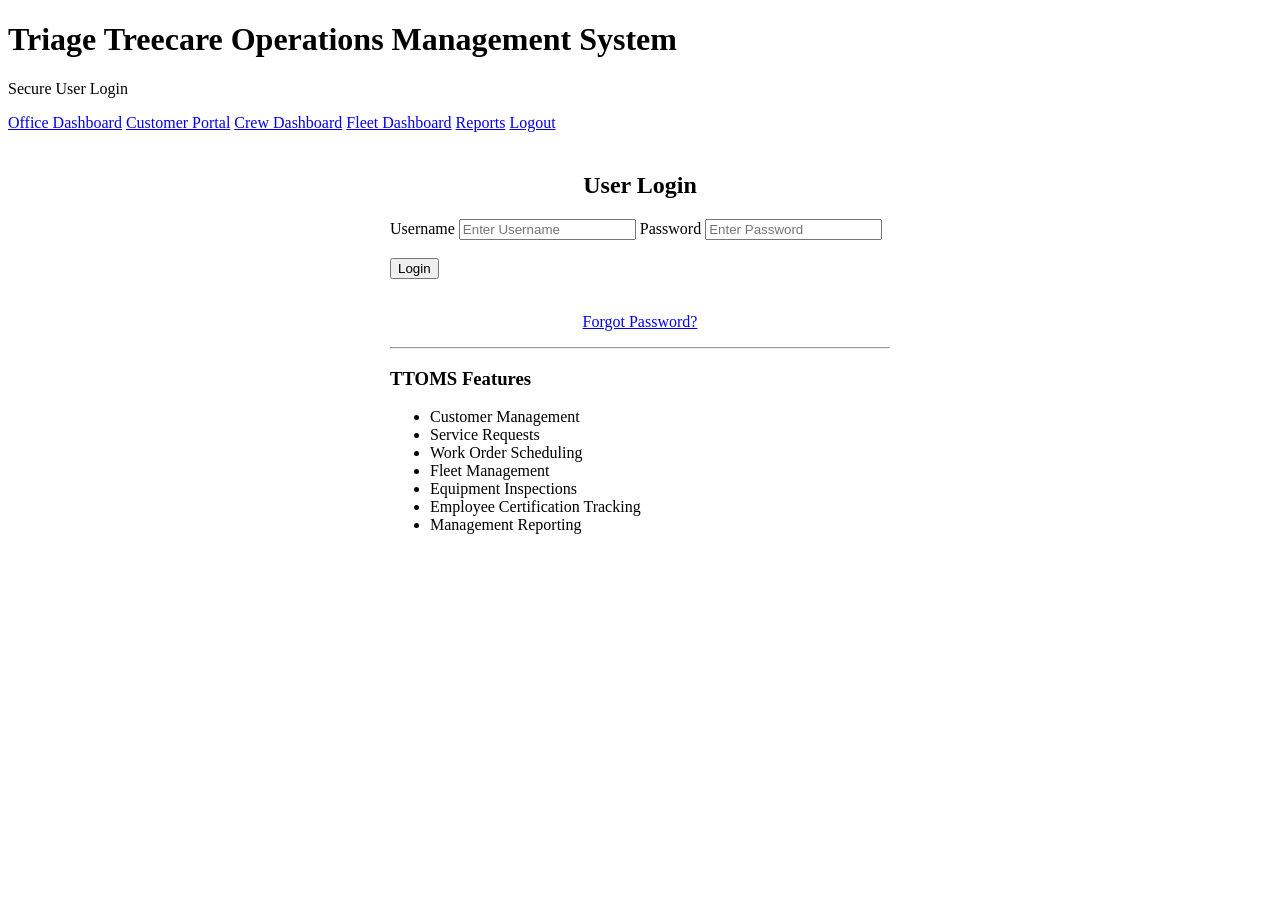
==== index.html @ eb02f289 "Add files via upload All relevant Use Case mock ups" ====
<!DOCTYPE html>
<html lang="en">

<head>

<meta charset="UTF-8">
<meta name="viewport" content="width=device-width, initial-scale=1.0">

<title>TTOMS Login</title>

<link rel="stylesheet" href="css/style.css">

</head>

<body>

<header>

<h1>Triage Treecare Operations Management System</h1>

<p>Secure User Login</p>

</header>

<nav>

<a href="office.html">Office Dashboard</a>

<a href="customer.html">Customer Portal</a>

<a href="crew.html">Crew Dashboard</a>

<a href="fleet.html">Fleet Dashboard</a>

<a href="#">Reports</a>

<a href="index.html">Logout</a>

</nav>

<main>

<section class="panel" style="max-width:500px; margin:auto; margin-top:40px;">

<h2 style="text-align:center;">User Login</h2>

<form>

<label>Username</label>

<input
type="text"
placeholder="Enter Username">

<label>Password</label>

<input
type="password"
placeholder="Enter Password">

<br><br>

<button
type="button"
onclick="window.location.href='office.html'">

Login

</button>

</form>

<br>

<p style="text-align:center;">

<a href="#">Forgot Password?</a>

</p>

<hr>

<h3>TTOMS Features</h3>

<ul>

<li>Customer Management</li>

<li>Service Requests</li>

<li>Work Order Scheduling</li>

<li>Fleet Management</li>

<li>Equipment Inspections</li>

<li>Employee Certification Tracking</li>

<li>Management Reporting</li>

</ul>

</section>

</main>

<script src="js/script.js"></script>

</body>

</html>
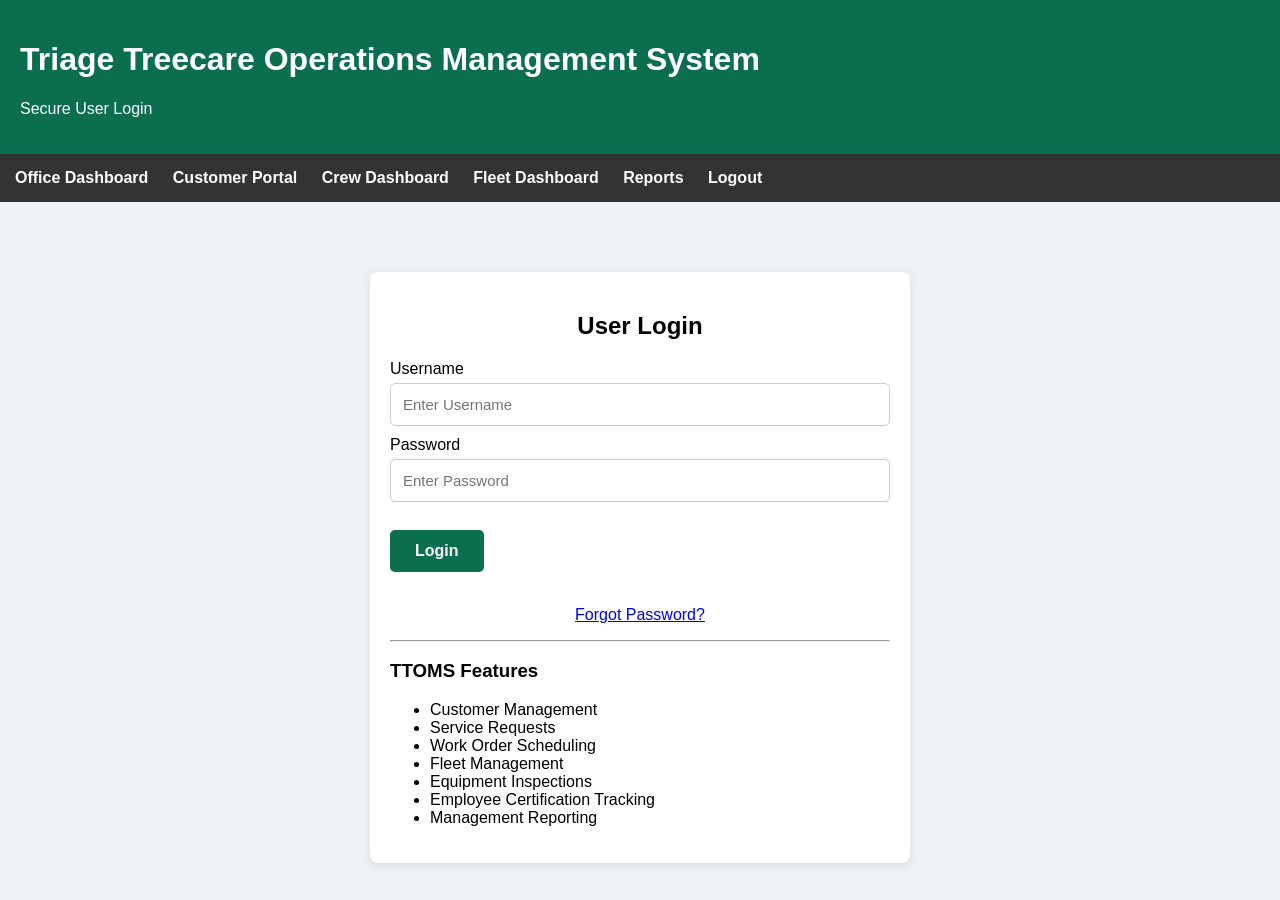
==== commit 64334724: "Change logout link to external URL Updated logout link to point to an external URL." ====
--- a/index.html
+++ b/index.html
@@ -34,7 +34,7 @@
 
 <a href="#">Reports</a>
 
-<a href="index.html">Logout</a>
+<a href="https://garason.github.io/landing-page/">Logout</a>
 
 </nav>
 
@@ -108,4 +108,4 @@
 
 </body>
 
-</html>+</html>
--- a/css/style.css
+++ b/css/style.css
@@ -0,0 +1,153 @@
+body{
+
+margin:0;
+
+font-family:Arial, sans-serif;
+
+background:#eef2f5;
+
+}
+
+header{
+
+background:#0B6E4F;
+
+color:white;
+
+padding:20px;
+
+}
+
+nav{
+
+background:#333;
+
+padding:15px;
+
+}
+
+nav a{
+
+color:white;
+
+text-decoration:none;
+
+margin-right:20px;
+
+font-weight:bold;
+
+}
+
+nav a:hover{
+
+color:#7ED957;
+
+}
+
+main{
+
+padding:30px;
+
+}
+.cards{
+display:grid;
+grid-template-columns:repeat(4, 1fr);
+gap:20px;
+margin-top:20px;
+}
+
+.card{
+background:white;
+padding:20px;
+border-radius:8px;
+box-shadow:0 2px 8px rgba(0,0,0,0.1);
+}
+
+.card h3{
+margin-top:0;
+color:#0B6E4F;
+}
+
+.number{
+font-size:36px;
+font-weight:bold;
+margin:10px 0;
+color:#333;
+}
+
+.panel{
+background:white;
+margin-top:30px;
+padding:20px;
+border-radius:8px;
+box-shadow:0 2px 8px rgba(0,0,0,0.1);
+}
+
+table{
+width:100%;
+border-collapse:collapse;
+margin-top:15px;
+}
+
+th{
+background:#0B6E4F;
+color:white;
+padding:12px;
+text-align:left;
+}
+
+td{
+padding:12px;
+border-bottom:1px solid #ddd;
+}
+
+tr:hover{
+background:#f4f6f9;
+}
+input,
+select,
+textarea{
+
+width:100%;
+
+padding:12px;
+
+margin-top:5px;
+
+margin-bottom:10px;
+
+border:1px solid #ccc;
+
+border-radius:5px;
+
+box-sizing:border-box;
+
+font-size:15px;
+
+}
+
+button{
+
+background:#0B6E4F;
+
+color:white;
+
+padding:12px 25px;
+
+border:none;
+
+border-radius:5px;
+
+cursor:pointer;
+
+font-size:16px;
+
+font-weight:bold;
+
+}
+
+button:hover{
+
+background:#09563f;
+
+}
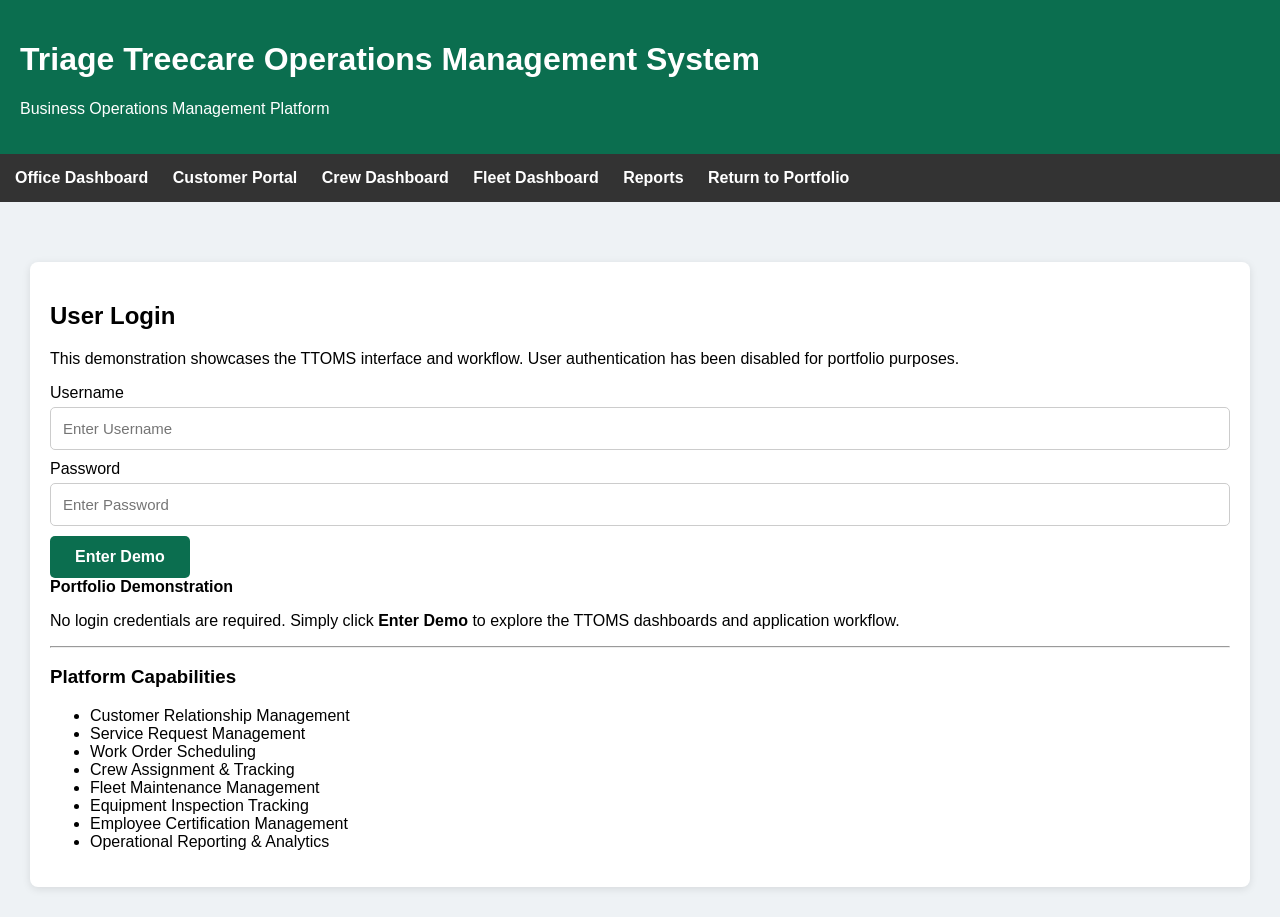
==== commit fb2d98ac: "Revise TTOMS login page structure and content Updated the TTOMS login page with new content and layo" ====
--- a/index.html
+++ b/index.html
@@ -2,109 +2,115 @@
 <html lang="en">
 
 <head>
+    <meta charset="UTF-8">
+    <meta name="viewport" content="width=device-width, initial-scale=1.0">
 
-<meta charset="UTF-8">
-<meta name="viewport" content="width=device-width, initial-scale=1.0">
+    <title>TTOMS | Login</title>
 
-<title>TTOMS Login</title>
-
-<link rel="stylesheet" href="css/style.css">
-
+    <link rel="stylesheet" href="css/style.css">
 </head>
 
 <body>
 
-<header>
+    <header>
 
-<h1>Triage Treecare Operations Management System</h1>
+        <h1>Triage Treecare Operations Management System</h1>
 
-<p>Secure User Login</p>
+        <p>
+            Business Operations Management Platform
+        </p>
 
-</header>
+    </header>
 
-<nav>
+    <nav>
 
-<a href="office.html">Office Dashboard</a>
+        <a href="office.html">Office Dashboard</a>
+        <a href="customer.html">Customer Portal</a>
+        <a href="crew.html">Crew Dashboard</a>
+        <a href="fleet.html">Fleet Dashboard</a>
+        <a href="#">Reports</a>
+        <a href="https://garason.github.io/landing-page/">Return to Portfolio</a>
 
-<a href="customer.html">Customer Portal</a>
+    </nav>
 
-<a href="crew.html">Crew Dashboard</a>
+    <main>
 
-<a href="fleet.html">Fleet Dashboard</a>
+        <section class="panel login-panel">
 
-<a href="#">Reports</a>
+            <h2>User Login</h2>
 
-<a href="https://garason.github.io/landing-page/">Logout</a>
+            <p class="login-description">
+                This demonstration showcases the TTOMS interface and workflow.
+                User authentication has been disabled for portfolio purposes.
+            </p>
 
-</nav>
+            <form>
 
-<main>
+                <label for="username">Username</label>
 
-<section class="panel" style="max-width:500px; margin:auto; margin-top:40px;">
+                <input
+                    id="username"
+                    type="text"
+                    placeholder="Enter Username">
 
-<h2 style="text-align:center;">User Login</h2>
+                <label for="password">Password</label>
 
-<form>
+                <input
+                    id="password"
+                    type="password"
+                    placeholder="Enter Password">
 
-<label>Username</label>
+                <button
+                    type="button"
+                    onclick="window.location.href='office.html'">
 
-<input
-type="text"
-placeholder="Enter Username">
+                    Enter Demo
 
-<label>Password</label>
+                </button>
 
-<input
-type="password"
-placeholder="Enter Password">
+            </form>
 
-<br><br>
+            <div class="demo-note">
 
-<button
-type="button"
-onclick="window.location.href='office.html'">
+                <strong>Portfolio Demonstration</strong>
 
-Login
+                <p>
+                    No login credentials are required.
+                    Simply click <strong>Enter Demo</strong> to explore the TTOMS
+                    dashboards and application workflow.
+                </p>
 
-</button>
+            </div>
 
-</form>
+            <hr>
 
-<br>
+            <h3>Platform Capabilities</h3>
 
-<p style="text-align:center;">
+            <ul>
 
-<a href="#">Forgot Password?</a>
+                <li>Customer Relationship Management</li>
 
-</p>
+                <li>Service Request Management</li>
 
-<hr>
+                <li>Work Order Scheduling</li>
 
-<h3>TTOMS Features</h3>
+                <li>Crew Assignment & Tracking</li>
 
-<ul>
+                <li>Fleet Maintenance Management</li>
 
-<li>Customer Management</li>
+                <li>Equipment Inspection Tracking</li>
 
-<li>Service Requests</li>
+                <li>Employee Certification Management</li>
 
-<li>Work Order Scheduling</li>
+                <li>Operational Reporting & Analytics</li>
 
-<li>Fleet Management</li>
+            </ul>
 
-<li>Equipment Inspections</li>
+        </section>
 
-<li>Employee Certification Tracking</li>
+    </main>
 
-<li>Management Reporting</li>
-
-</ul>
-
-</section>
-
-</main>
-
-<script src="js/script.js"></script>
+    <script src="js/script.js"></script>
 
 </body>
 
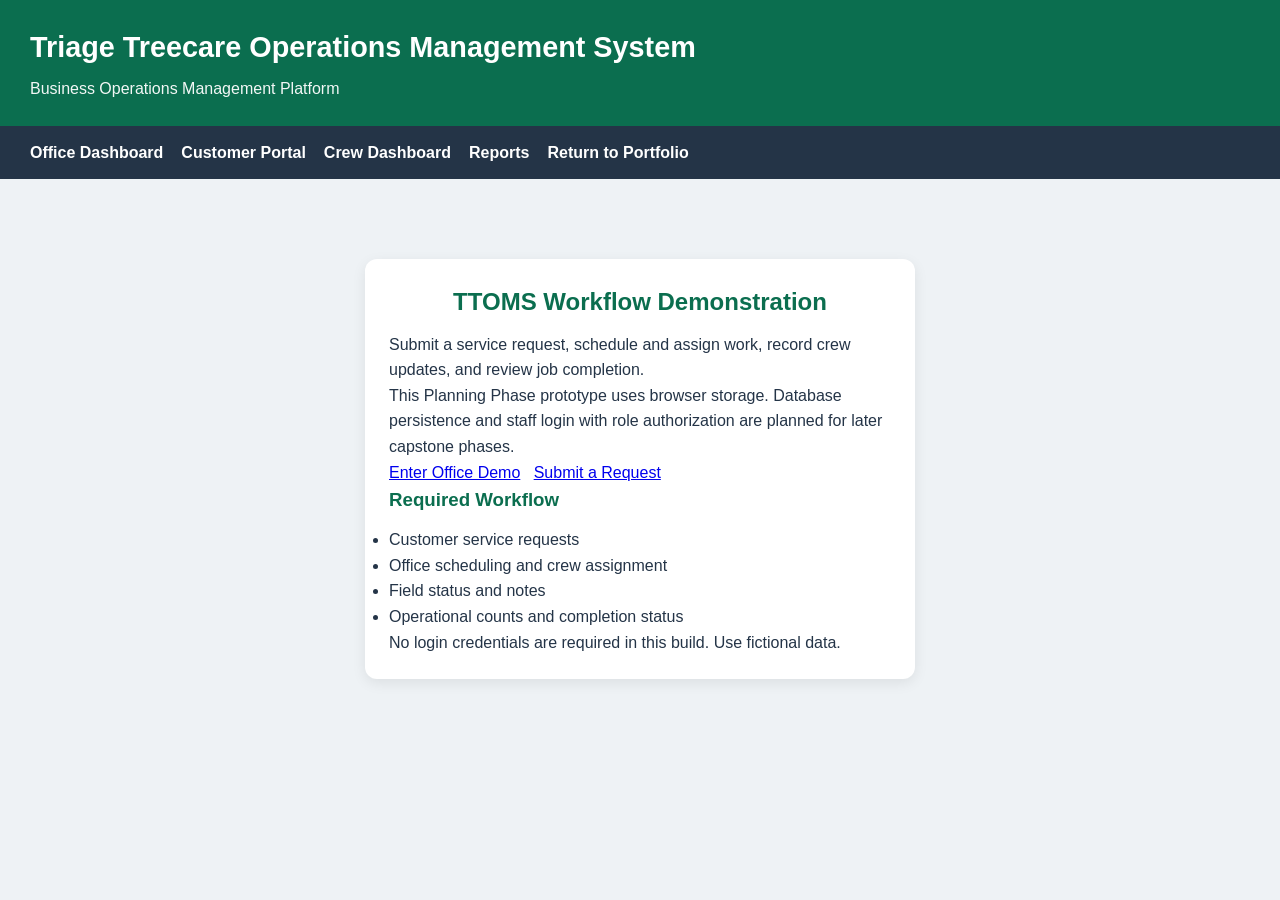
==== commit 60263035: "Add server-backed TTOMS capstone workflow" ====
--- a/index.html
+++ b/index.html
@@ -1,117 +1,55 @@
-<!DOCTYPE html>
-<html lang="en">
-
-<head>
-    <meta charset="UTF-8">
-    <meta name="viewport" content="width=device-width, initial-scale=1.0">
-
-    <title>TTOMS | Login</title>
-
-    <link rel="stylesheet" href="css/style.css">
-</head>
-
-<body>
-
-    <header>
-
-        <h1>Triage Treecare Operations Management System</h1>
-
-        <p>
-            Business Operations Management Platform
-        </p>
-
-    </header>
-
-    <nav>
-
-        <a href="office.html">Office Dashboard</a>
-        <a href="customer.html">Customer Portal</a>
-        <a href="crew.html">Crew Dashboard</a>
-        <a href="fleet.html">Fleet Dashboard</a>
-        <a href="#">Reports</a>
-        <a href="https://garason.github.io/landing-page/">Return to Portfolio</a>
-
-    </nav>
-
-    <main>
-
-        <section class="panel login-panel">
-
-            <h2>User Login</h2>
-
-            <p class="login-description">
-                This demonstration showcases the TTOMS interface and workflow.
-                User authentication has been disabled for portfolio purposes.
-            </p>
-
-            <form>
-
-                <label for="username">Username</label>
-
-                <input
-                    id="username"
-                    type="text"
-                    placeholder="Enter Username">
-
-                <label for="password">Password</label>
-
-                <input
-                    id="password"
-                    type="password"
-                    placeholder="Enter Password">
-
-                <button
-                    type="button"
-                    onclick="window.location.href='office.html'">
-
-                    Enter Demo
-
-                </button>
-
-            </form>
-
-            <div class="demo-note">
-
-                <strong>Portfolio Demonstration</strong>
-
-                <p>
-                    No login credentials are required.
-                    Simply click <strong>Enter Demo</strong> to explore the TTOMS
-                    dashboards and application workflow.
-                </p>
-
-            </div>
-
-            <hr>
-
-            <h3>Platform Capabilities</h3>
-
-            <ul>
-
-                <li>Customer Relationship Management</li>
-
-                <li>Service Request Management</li>
-
-                <li>Work Order Scheduling</li>
-
-                <li>Crew Assignment & Tracking</li>
-
-                <li>Fleet Maintenance Management</li>
-
-                <li>Equipment Inspection Tracking</li>
-
-                <li>Employee Certification Management</li>
-
-                <li>Operational Reporting & Analytics</li>
-
-            </ul>
-
-        </section>
-
-    </main>
-
-    <script src="js/script.js"></script>
-
-</body>
-
-</html>
+<!DOCTYPE html>
+<html lang="en">
+    <head>
+        <meta charset="UTF-8" />
+        <meta name="viewport" content="width=device-width, initial-scale=1.0" />
+
+        <title>TTOMS | Demo Home</title>
+
+        <link rel="stylesheet" href="css/style.css?v=20260912-workorder1" />
+    </head>
+
+    <body>
+        <header>
+            <h1>Triage Treecare Operations Management System</h1>
+
+            <p>Business Operations Management Platform</p>
+        </header>
+
+        <nav>
+            <a href="office.html">Office Dashboard</a>
+            <a href="customer.html">Customer Portal</a>
+            <a href="crew.html">Crew Dashboard</a>
+            <a href="reports.html">Reports</a>
+            <a href="https://garason.github.io/landing-page/">Return to Portfolio</a>
+        </nav>
+
+        <main>
+            <section class="panel login-panel">
+                <h2>TTOMS Workflow Demonstration</h2>
+                <p>
+                    Submit a service request, schedule and assign work, record crew updates, and
+                    review job completion.
+                </p>
+                <p>
+                    This Planning Phase prototype uses browser storage. Database persistence and
+                    staff login with role authorization are planned for later capstone phases.
+                </p>
+                <p>
+                    <a href="office.html">Enter Office Demo</a> &nbsp;
+                    <a href="customer.html">Submit a Request</a>
+                </p>
+                <h3>Required Workflow</h3>
+                <ul>
+                    <li>Customer service requests</li>
+                    <li>Office scheduling and crew assignment</li>
+                    <li>Field status and notes</li>
+                    <li>Operational counts and completion status</li>
+                </ul>
+                <p>No login credentials are required in this build. Use fictional data.</p>
+            </section>
+        </main>
+
+        <script src="js/script.js?v=20260912-client"></script>
+    </body>
+</html>
--- a/css/style.css
+++ b/css/style.css
@@ -1,153 +1,275 @@
-body{
-
-margin:0;
-
-font-family:Arial, sans-serif;
-
-background:#eef2f5;
-
-}
-
-header{
-
-background:#0B6E4F;
-
-color:white;
-
-padding:20px;
-
-}
-
-nav{
-
-background:#333;
-
-padding:15px;
-
-}
-
-nav a{
-
-color:white;
-
-text-decoration:none;
-
-margin-right:20px;
-
-font-weight:bold;
-
-}
-
-nav a:hover{
-
-color:#7ED957;
-
-}
-
-main{
-
-padding:30px;
-
-}
-.cards{
-display:grid;
-grid-template-columns:repeat(4, 1fr);
-gap:20px;
-margin-top:20px;
-}
-
-.card{
-background:white;
-padding:20px;
-border-radius:8px;
-box-shadow:0 2px 8px rgba(0,0,0,0.1);
-}
-
-.card h3{
-margin-top:0;
-color:#0B6E4F;
-}
-
-.number{
-font-size:36px;
-font-weight:bold;
-margin:10px 0;
-color:#333;
-}
-
-.panel{
-background:white;
-margin-top:30px;
-padding:20px;
-border-radius:8px;
-box-shadow:0 2px 8px rgba(0,0,0,0.1);
-}
-
-table{
-width:100%;
-border-collapse:collapse;
-margin-top:15px;
-}
-
-th{
-background:#0B6E4F;
-color:white;
-padding:12px;
-text-align:left;
-}
-
-td{
-padding:12px;
-border-bottom:1px solid #ddd;
-}
-
-tr:hover{
-background:#f4f6f9;
-}
+/* ==================================================
+   TTOMS Global Styles
+   ================================================== */
+
+* {
+    box-sizing: border-box;
+    margin: 0;
+    padding: 0;
+}
+
+body {
+    font-family: Arial, Helvetica, sans-serif;
+    background: #eef2f5;
+    color: #243447;
+    line-height: 1.6;
+}
+
+
+/* ==================================================
+   Header
+   ================================================== */
+
+header {
+    background: #0B6E4F;
+    color: #ffffff;
+    padding: 24px 30px;
+}
+
+header h1 {
+    margin-bottom: 6px;
+    font-size: 1.8rem;
+}
+
+header p {
+    opacity: 0.95;
+}
+
+
+/* ==================================================
+   Navigation
+   ================================================== */
+
+nav {
+    background: #243447;
+    padding: 14px 30px;
+    display: flex;
+    flex-wrap: wrap;
+    gap: 18px;
+}
+
+nav a {
+    color: #ffffff;
+    text-decoration: none;
+    font-weight: bold;
+    transition: 0.25s ease;
+}
+
+nav a:hover {
+    color: #7ED957;
+}
+
+
+/* ==================================================
+   Main Layout
+   ================================================== */
+
+main {
+    padding: 30px;
+}
+
+
+/* ==================================================
+   Dashboard Cards
+   ================================================== */
+
+.cards {
+    display: grid;
+    grid-template-columns: repeat(4, 1fr);
+    gap: 20px;
+    margin-top: 20px;
+}
+
+.card {
+    background: #ffffff;
+    padding: 22px;
+    border-radius: 12px;
+    box-shadow: 0 4px 14px rgba(0, 0, 0, 0.08);
+}
+
+.card h3 {
+    margin-bottom: 8px;
+    color: #0B6E4F;
+}
+
+.number {
+    font-size: 2.3rem;
+    font-weight: bold;
+    margin: 8px 0;
+    color: #243447;
+}
+
+
+/* ==================================================
+   Panels
+   ================================================== */
+
+.panel {
+    background: #ffffff;
+    margin-top: 30px;
+    padding: 24px;
+    border-radius: 12px;
+    box-shadow: 0 4px 14px rgba(0, 0, 0, 0.08);
+}
+
+.panel h2,
+.panel h3 {
+    color: #0B6E4F;
+    margin-bottom: 12px;
+}
+
+
+/* ==================================================
+   Login Page
+   ================================================== */
+
+.login-panel {
+    max-width: 550px;
+    margin: 50px auto;
+}
+
+.login-panel h2 {
+    text-align: center;
+    margin-bottom: 10px;
+}
+
+.login-description {
+    text-align: center;
+    color: #6b7280;
+    margin-bottom: 30px;
+}
+
+.login-panel form {
+    display: flex;
+    flex-direction: column;
+    gap: 12px;
+}
+
+.demo-note {
+    margin-top: 28px;
+    padding: 18px;
+    background: #eef8f3;
+    border-left: 5px solid #0B6E4F;
+    border-radius: 10px;
+    text-align: center;
+}
+
+.demo-note strong {
+    display: block;
+    margin-bottom: 8px;
+    color: #0B6E4F;
+}
+
+.demo-note p {
+    margin: 0;
+    color: #4b5563;
+}
+
+
+/* ==================================================
+   Tables
+   ================================================== */
+
+table {
+    width: 100%;
+    border-collapse: collapse;
+    margin-top: 15px;
+}
+
+th {
+    background: #0B6E4F;
+    color: #ffffff;
+    padding: 12px;
+    text-align: left;
+}
+
+td {
+    padding: 12px;
+    border-bottom: 1px solid #e5e7eb;
+}
+
+tr:hover {
+    background: #f4f6f9;
+}
+
+
+/* ==================================================
+   Forms
+   ================================================== */
+
+label {
+    font-weight: bold;
+    color: #243447;
+}
+
 input,
 select,
-textarea{
-
-width:100%;
-
-padding:12px;
-
-margin-top:5px;
-
-margin-bottom:10px;
-
-border:1px solid #ccc;
-
-border-radius:5px;
-
-box-sizing:border-box;
-
-font-size:15px;
-
-}
-
-button{
-
-background:#0B6E4F;
-
-color:white;
-
-padding:12px 25px;
-
-border:none;
-
-border-radius:5px;
-
-cursor:pointer;
-
-font-size:16px;
-
-font-weight:bold;
-
-}
-
-button:hover{
-
-background:#09563f;
-
-}
+textarea {
+    width: 100%;
+    padding: 12px;
+    margin-top: 5px;
+    margin-bottom: 10px;
+    border: 1px solid #d1d5db;
+    border-radius: 8px;
+    font-size: 1rem;
+    background: #ffffff;
+}
+
+input:focus,
+select:focus,
+textarea:focus {
+    outline: none;
+    border-color: #0B6E4F;
+    box-shadow: 0 0 0 3px rgba(11, 110, 79, 0.15);
+}
+
+
+/* ==================================================
+   Buttons
+   ================================================== */
+
+button {
+    background: #0B6E4F;
+    color: #ffffff;
+    padding: 12px 25px;
+    border: none;
+    border-radius: 8px;
+    cursor: pointer;
+    font-size: 1rem;
+    font-weight: bold;
+    transition: 0.25s ease;
+}
+
+button:hover {
+    background: #09563f;
+    transform: translateY(-2px);
+}
+
+
+/* ==================================================
+   Responsive Design
+   ================================================== */
+
+@media (max-width: 900px) {
+    .cards {
+        grid-template-columns: repeat(2, 1fr);
+    }
+}
+
+@media (max-width: 600px) {
+    nav {
+        flex-direction: column;
+    }
+
+    main {
+        padding: 20px;
+    }
+
+    .cards {
+        grid-template-columns: 1fr;
+    }
+
+    header h1 {
+        font-size: 1.4rem;
+    }
+}
